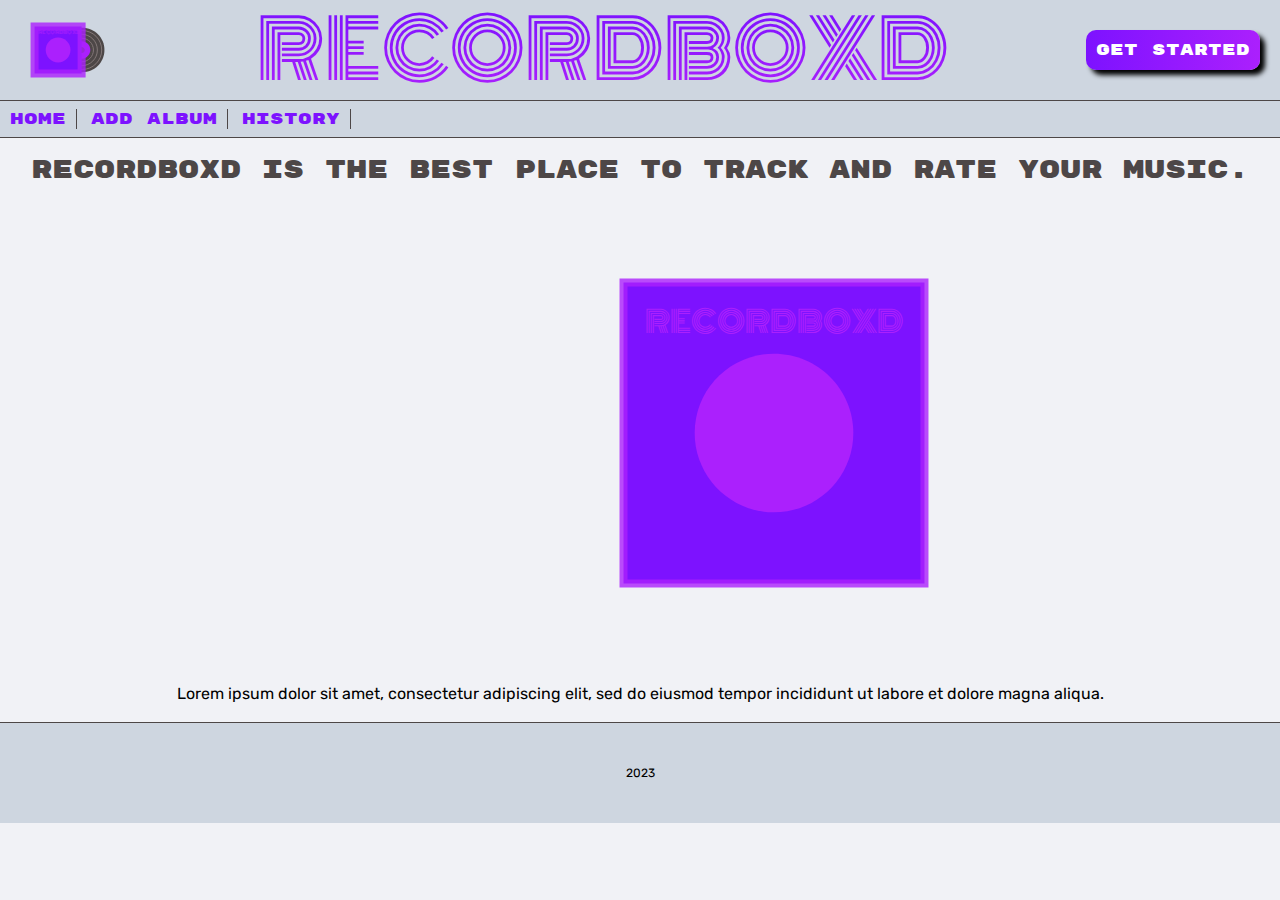
==== index.html @ 7b8d5eb2 "Added code for landing page" ====
<!DOCTYPE html>
<html lang="en">

<head>
    <meta charset="UTF-8">
    <meta http-equiv="X-UA-Compatible" content="IE=edge">
    <meta name="viewport" content="width=device-width, initial-scale=1.0">
    <link href="style.css" rel="stylesheet">
    <link rel="preconnect" href="https://fonts.googleapis.com">
    <link rel="preconnect" href="https://fonts.gstatic.com" crossorigin>
    <link href="https://fonts.googleapis.com/css2?family=Monoton&family=Rubik&family=Rubik+Mono+One&display=swap"
        rel="stylesheet">
    <title>Home - RECORDBOXD</title>
</head>

<body>
    <header>
        <div class="mainHeader">
            <img src="/images/logo.svg" alt="logo" class="logoImageHeader" />
            <h1>RECORDBOXD</h1>
            <button class="getStartedButton">Get Started</button>
        </div>

        <nav>

            <a href="index.html">Home</a>
            <a href="addAlbum.html">Add Album</a>
            <a href="history.html">History</a>

        </nav>
    </header>

    <main class="landingMain">
        <p class="shortDesc">RECORDBOXD is the best place to track and rate your music.</p>
        <div class="animationArea">

            <img src="/images/record.svg" alt="record" id="recordSVG">
            <img src="images/cover.svg" alt="record cover" id="coverSVG">

        </div>

        <p class="normalText">Lorem ipsum dolor sit amet, consectetur adipiscing elit, sed do eiusmod tempor incididunt
            ut labore et dolore
            magna
            aliqua.</p>

    </main>

    <footer>
        <p>2023</p>
    </footer>
</body>

</html>
---- style.css ----
/* CSS RESET */

/* http://meyerweb.com/eric/tools/css/reset/ 
   v2.0 | 20110126
   License: none (public domain)
*/

html,
body,
div,
span,
applet,
object,
iframe,
h1,
h2,
h3,
h4,
h5,
h6,
p,
blockquote,
pre,
a,
abbr,
acronym,
address,
big,
cite,
code,
del,
dfn,
em,
img,
ins,
kbd,
q,
s,
samp,
small,
strike,
strong,
sub,
sup,
tt,
var,
b,
u,
i,
center,
dl,
dt,
dd,
ol,
ul,
li,
fieldset,
form,
label,
legend,
table,
caption,
tbody,
tfoot,
thead,
tr,
th,
td,
article,
aside,
canvas,
details,
embed,
figure,
figcaption,
footer,
header,
hgroup,
menu,
nav,
output,
ruby,
section,
summary,
time,
mark,
audio,
video {
    margin: 0;
    padding: 0;
    border: 0;
    font-size: 100%;
    font: inherit;
    vertical-align: baseline;
}

/* HTML5 display-role reset for older browsers */
article,
aside,
details,
figcaption,
figure,
footer,
header,
hgroup,
menu,
nav,
section {
    display: block;
}

body {
    line-height: 1;
}

ol,
ul {
    list-style: none;
}

blockquote,
q {
    quotes: none;
}

blockquote:before,
blockquote:after,
q:before,
q:after {
    content: '';
    content: none;
}

table {
    border-collapse: collapse;
    border-spacing: 0;
}

/* END OF CSS RESET */

/* COMPONENT CSS */

body {
    background-color: #f1f2f6;
}
header {
    background-color: #ced6e0;
    display: flex;
    flex-direction:column;
}

.mainHeader {
    display: flex;
    align-items: center;
    justify-content: space-between;
    padding-left: 20px;
    padding-right: 20px;
    border-bottom: 1px solid #4D4747;
}

.logoImageHeader {
    width: 100px;
    height: 100px;
}

h1 {
    font-family: 'Monoton', cursive ;
    font-size: 80px;
    background: -webkit-linear-gradient(#7d12ff, #ab20fd);
    -webkit-background-clip: text;
    -webkit-text-fill-color: transparent;
    
}

.getStartedButton {
    background: linear-gradient(to right, #7d12ff, #ab20fd);
    font-family:  'Rubik Mono One', sans-serif;
    color: white;
    font-size: 16px;
    padding: 10px;
    border: none;
    border-radius: 10px;
    box-shadow: 5px 5px 5px black;
    transition-duration: 0.5s;
    transition-timing-function: ease-in;
}

button:hover {
    box-shadow: none;
    transition-duration: 0.5s;
    transition-timing-function: ease-in;
}

nav {
    padding: 10px;
    border-bottom: 1px solid #4D4747;
}

nav a {
    text-decoration: none;
    font-family: 'Rubik Mono One', sans-serif;
    color: #7d12ff;
    margin-right: 10px;
    border-right: 1px solid #4D4747;
    padding-right: 10px;
    transition-duration: 0.5s;
        transition-timing-function: ease;
}

nav a:hover {
    color:#ab20fd;
    transition-duration: 0.5s;
    transition-timing-function: ease;
}

footer {
    background-color: #ced6e0;
    height: 100px;
    display: flex;
    align-items: center;
    justify-content: center;
    border-top: 1px solid #4D4747;
    font-family: 'Rubik', sans-serif;
    font-size: 12px;
}

/* LANDING PAGE CSS */

.landingMain {
    margin: 20px;
}

.shortDesc {
    font-family: 'Rubik Mono One', sans-serif;
    font-size: 25px;
    text-align: center;
    color: #4D4747;
}

.animationArea {
    position: relative;
    top: 0;
    left: 0;
}

#recordSVG {
    position: relative;
    top: 0;
    left: 502px;
    z-index: 1;
    animation-name: recordAnimation;
    animation-duration: 10s;
    animation-iteration-count: infinite;
   
}




#coverSVG {
    position: relative;
    top: 0;
    left: 0;
    z-index: 2;
}

@keyframes recordAnimation {
    40% {
        transform: translate(300px);
    }
}

.normalText {
    font-family: 'Rubik', sans-serif;
    font-size: 16px;
    text-align: center;
}
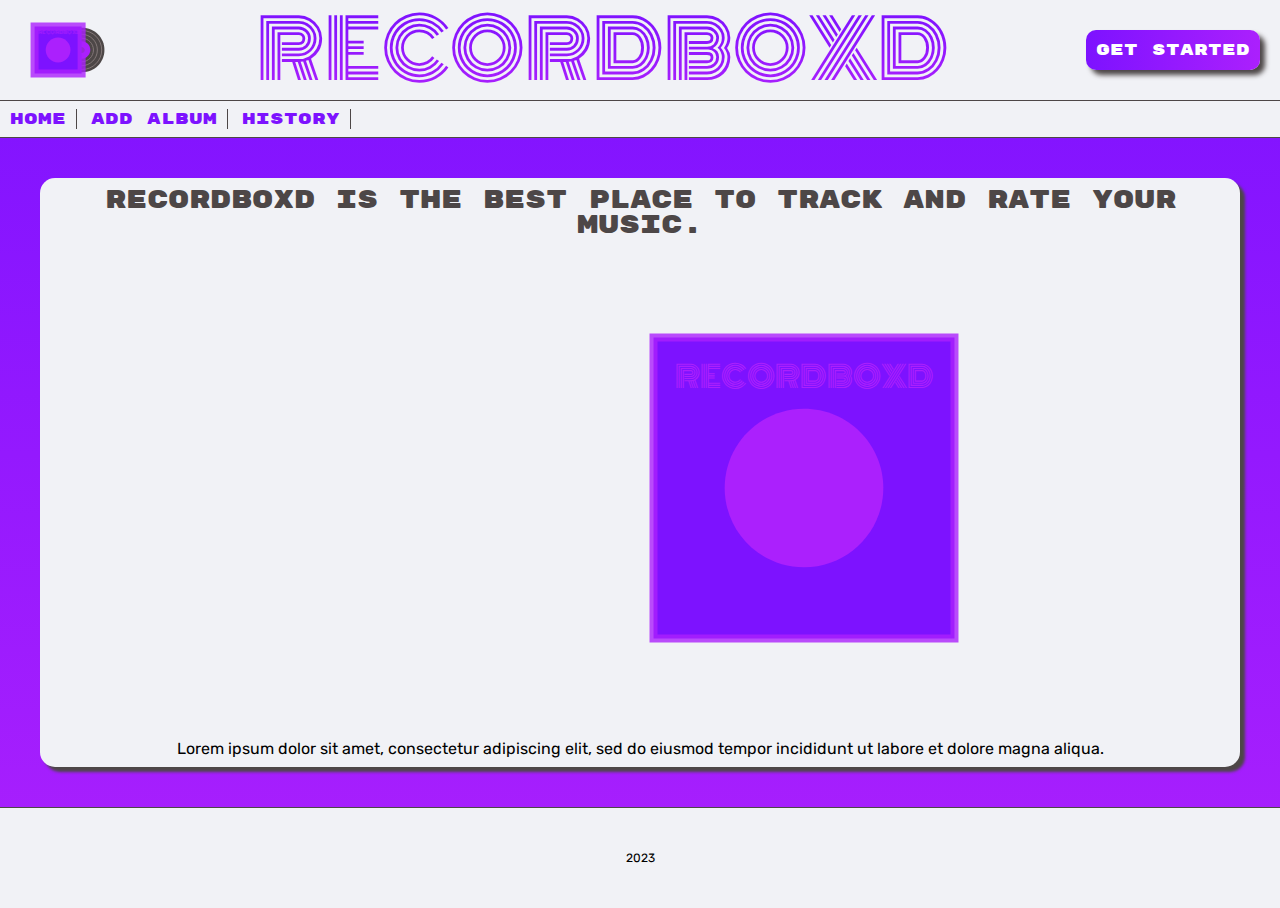
==== commit 7d6a1195: "Added HTML and styling for 'Add Album' page and 'History' page." ====
--- a/index.html
+++ b/index.html
@@ -31,18 +31,21 @@
     </header>
 
     <main class="landingMain">
-        <p class="shortDesc">RECORDBOXD is the best place to track and rate your music.</p>
-        <div class="animationArea">
+        <div class="textArea">
+            <p class="shortDesc">RECORDBOXD is the best place to track and rate your music.</p>
+            <div class="animationArea">
 
-            <img src="/images/record.svg" alt="record" id="recordSVG">
-            <img src="images/cover.svg" alt="record cover" id="coverSVG">
+                <img src="/images/record.svg" alt="record" id="recordSVG">
+                <img src="images/cover.svg" alt="record cover" id="coverSVG">
 
+            </div>
+
+            <p class="normalText">Lorem ipsum dolor sit amet, consectetur adipiscing elit, sed do eiusmod tempor
+                incididunt
+                ut labore et dolore
+                magna
+                aliqua.</p>
         </div>
-
-        <p class="normalText">Lorem ipsum dolor sit amet, consectetur adipiscing elit, sed do eiusmod tempor incididunt
-            ut labore et dolore
-            magna
-            aliqua.</p>
 
     </main>
 
--- a/style.css
+++ b/style.css
@@ -135,16 +135,15 @@
     border-collapse: collapse;
     border-spacing: 0;
 }
-
 /* END OF CSS RESET */
 
 /* COMPONENT CSS */
 
 body {
+    background-image: linear-gradient(#7d12ff, #ab20fd);
+}
+header {
     background-color: #f1f2f6;
-}
-header {
-    background-color: #ced6e0;
     display: flex;
     flex-direction:column;
 }
@@ -180,7 +179,7 @@
     padding: 10px;
     border: none;
     border-radius: 10px;
-    box-shadow: 5px 5px 5px black;
+    box-shadow: 5px 5px 5px #4D4747;
     transition-duration: 0.5s;
     transition-timing-function: ease-in;
 }
@@ -214,7 +213,7 @@
 }
 
 footer {
-    background-color: #ced6e0;
+    background-color: #f1f2f6;
     height: 100px;
     display: flex;
     align-items: center;
@@ -227,7 +226,16 @@
 /* LANDING PAGE CSS */
 
 .landingMain {
-    margin: 20px;
+    margin: 40px;
+    
+}
+
+.textArea {
+    background-color: #f1f2f6;
+    border-radius: 15px;
+    box-shadow: 5px 5px 3px #4D4747;
+    padding: 10px;
+    
 }
 
 .shortDesc {
@@ -264,6 +272,7 @@
     z-index: 2;
 }
 
+
 @keyframes recordAnimation {
     40% {
         transform: translate(300px);
@@ -276,4 +285,169 @@
     text-align: center;
 }
 
-
+/* ADD ALBUM PAGE CSS */
+
+.formArea {
+    display: flex;
+    flex-direction: column;
+}
+
+.addAlbumForm {
+    display: flex;
+    flex-direction: column;
+    margin: 20px;
+    font-family: 'Rubik', sans-serif;
+    font-size: 16px;
+}
+
+.mainFormArea {
+    display: flex;
+    justify-content: space-around;
+    align-items: flex-start;
+    margin-top: 30px;
+}
+
+.formCol1 {
+    display: flex;
+    flex-direction: column;
+}
+
+.formCol2 {
+    display: flex;
+    flex-direction: column;
+}
+
+.formCol3 {
+    display: flex;
+    flex-direction: column;
+    gap: 30px;
+}
+
+h2 {
+    font-family: 'Rubik Mono One', sans-serif;
+    text-align: center;
+    font-size: 25px;
+    color: #7d12ff;
+}
+
+input[type="text"], input[type="number"] {
+    padding: 10px;
+    background-color: #f1f2f6;
+    border: 2px solid #4D4747;
+    border-radius: 10px;
+    width: 200px;
+    margin: 10px;
+}
+
+.trackLabel {
+    display: flex;
+    align-items: center;
+}
+
+input[type="submit"] {
+    background: linear-gradient(to right, #7d12ff, #ab20fd);
+        font-family: 'Rubik Mono One', sans-serif;
+        color: white;
+        font-size: 16px;
+        padding: 10px;
+        border: none;
+        border-radius: 10px;
+        box-shadow: 5px 5px 5px #4D4747;
+        transition-duration: 0.5s;
+        transition-timing-function: ease-in;
+        width: 500px;
+        align-self: center;
+        margin-top: 30px;
+}
+
+input[type="submit"]:hover {
+    box-shadow: none;
+        transition-duration: 0.5s;
+        transition-timing-function: ease-in;
+}
+
+h3, label {
+    text-align: center;
+}
+
+.addTrackButton {
+    background-color: none;
+    border: none;
+    font-family: 'Rubik', sans-serif;
+    font-size: 16px;
+    color:#7d12ff;   
+}
+
+textarea {
+    border: 2px solid #4D4747;
+    border-radius: 10px;
+    padding: 5px;   
+}
+
+/* HISTORY PAGE CSS */
+
+.historyMain {
+    display: flex;
+    justify-content: space-around;
+    align-items: center;
+}
+
+.albumCard {
+    background-color: #f1f2f6;
+    border-radius: 15px;
+    box-shadow: 5px 5px 3px #4D4747;
+    display: flex;
+    flex-direction: column;
+    justify-content: space-between;
+    align-items: center;
+    width: 400px;
+    margin: 30px;
+    gap: 30px;
+}
+
+.albumArtDisplay {
+    width: 300px;
+    height: 300px;
+    padding: 30px 30px 0px 30px;
+}
+
+.albumInfoLine1 {
+    display: flex;
+    gap: 30px;
+}
+
+.albumInfoLine2 {
+    display: flex;
+    gap: 30px;
+    margin-bottom: 30px;
+    align-items: center;
+}
+
+.seeMore {
+    background: linear-gradient(to right, #7d12ff, #ab20fd);
+        font-family: 'Rubik Mono One', sans-serif;
+        color: white;
+        font-size: 16px;
+        padding: 10px;
+        border: none;
+        border-radius: 10px;
+        box-shadow: 5px 5px 5px #4D4747;
+        transition-duration: 0.5s;
+        transition-timing-function: ease-in;
+}
+
+.albumTitle {
+    font-family: 'Rubik Mono One', sans-serif;
+    font-size: 25px;
+    color:#7d12ff;
+}
+
+.albumInfoPara {
+    font-family: 'Rubik', sans-serif;
+}
+
+.albumInfoLine2 p {
+    font-family: 'Rubik Mono One', sans-serif;
+    font-size: 16px;
+    color:#7d12ff;
+}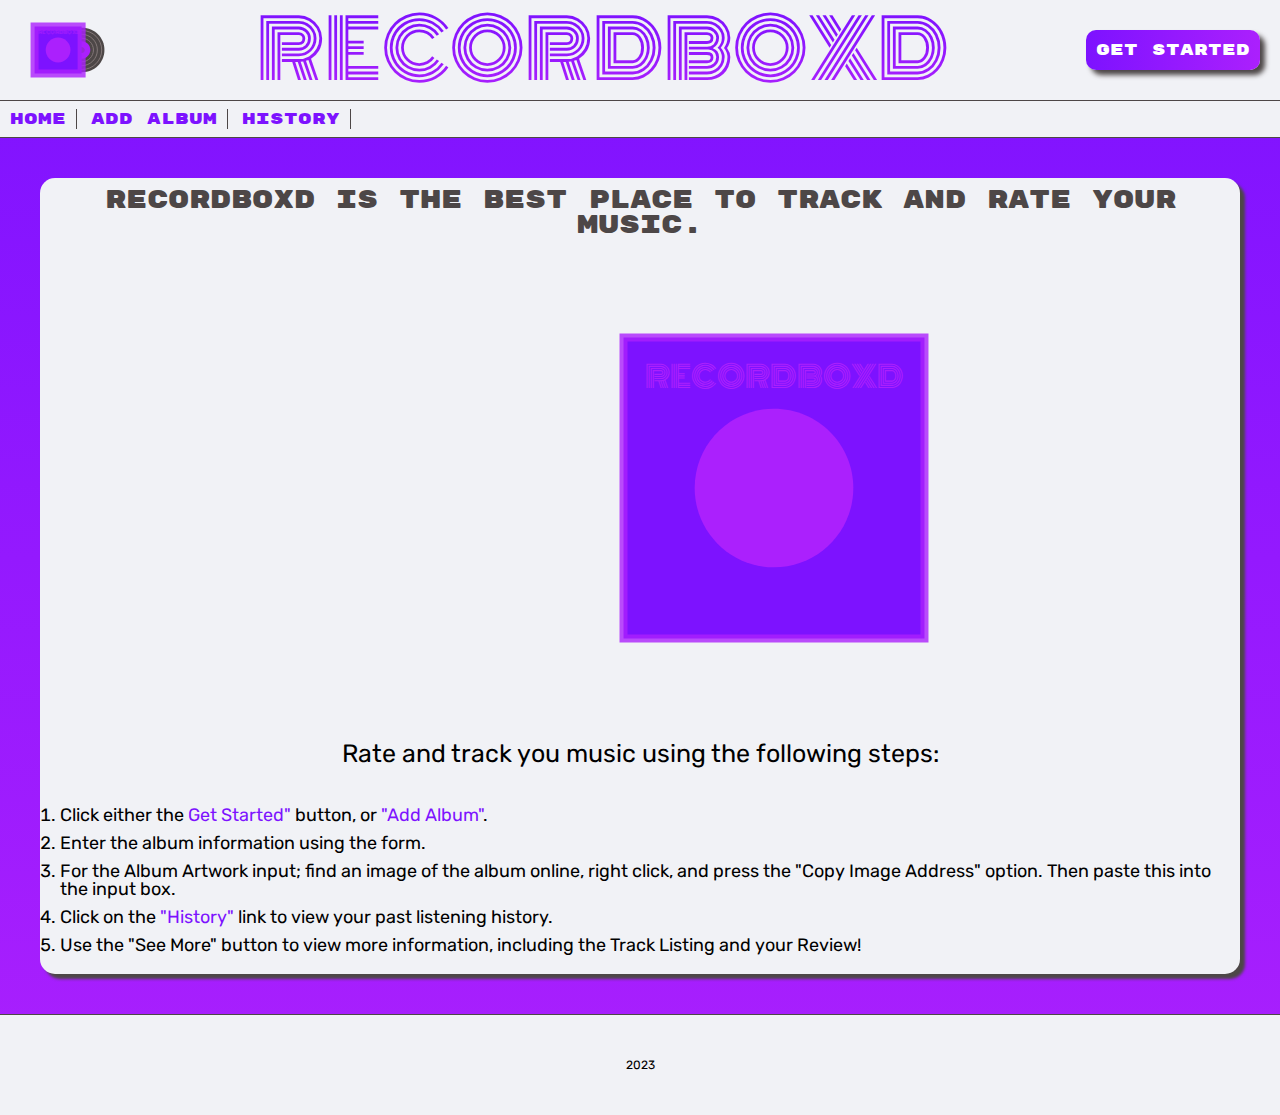
==== commit 1153e2bc: "Added value display for range slider, and adjusted CSS" ====
--- a/index.html
+++ b/index.html
@@ -18,7 +18,7 @@
         <div class="mainHeader">
             <img src="/images/logo.svg" alt="logo" class="logoImageHeader" />
             <h1>RECORDBOXD</h1>
-            <button class="getStartedButton">Get Started</button>
+            <button class="getStartedButton" onclick="getStartedHandler()">Get Started</button>
         </div>
 
         <nav>
@@ -39,12 +39,20 @@
                 <img src="images/cover.svg" alt="record cover" id="coverSVG">
 
             </div>
-
-            <p class="normalText">Lorem ipsum dolor sit amet, consectetur adipiscing elit, sed do eiusmod tempor
-                incididunt
-                ut labore et dolore
-                magna
-                aliqua.</p>
+            <div class="moreInfo">
+                <p class="normalText">Rate and track you music using the following steps:</p>
+                <ol>
+                    <li>Click either the <a href="addAlbum.html">Get Started"</a> button, or <a
+                            href="addAlbum.html">"Add
+                            Album"</a>.</li>
+                    <li>Enter the album information using the form.</li>
+                    <li>For the Album Artwork input; find an image of the album online, right click, and press the "Copy
+                        Image Address" option. Then paste this into the input box.</li>
+                    <li>Click on the <a href="history.html">"History"</a> link to view your past listening history.</li>
+                    <li>Use the "See More" button to view more information, including the Track Listing and your Review!
+                    </li>
+                </ol>
+            </div>
         </div>
 
     </main>
@@ -52,6 +60,8 @@
     <footer>
         <p>2023</p>
     </footer>
+
+    <script src="recordboxd.js"></script>
 </body>
 
 </html>--- a/style.css
+++ b/style.css
@@ -188,6 +188,7 @@
     box-shadow: none;
     transition-duration: 0.5s;
     transition-timing-function: ease-in;
+    cursor: pointer;
 }
 
 nav {
@@ -210,6 +211,7 @@
     color:#ab20fd;
     transition-duration: 0.5s;
     transition-timing-function: ease;
+    cursor: pointer;
 }
 
 footer {
@@ -254,7 +256,7 @@
 #recordSVG {
     position: relative;
     top: 0;
-    left: 502px;
+    left: 480px;
     z-index: 1;
     animation-name: recordAnimation;
     animation-duration: 10s;
@@ -268,7 +270,7 @@
 #coverSVG {
     position: relative;
     top: 0;
-    left: 0;
+    left: -30px;
     z-index: 2;
 }
 
@@ -279,10 +281,32 @@
     }
 }
 
-.normalText {
-    font-family: 'Rubik', sans-serif;
-    font-size: 16px;
-    text-align: center;
+
+
+.moreInfo {
+    display: flex;
+    flex-direction: column;
+    align-items: center;
+    justify-content: center;
+    font-family: 'Rubik', sans-serif;
+}
+
+.moreInfo p {
+    font-size: 25px;
+    margin-bottom: 30px;
+}
+
+.moreInfo li {
+    list-style: decimal;
+    margin: 10px;
+    font-size: 18px;
+}
+
+.moreInfo a {
+    font-family: 'Rubik', sans-serif;
+    font-size: 18px;
+    color: #7d12ff;
+    text-decoration: none;
 }
 
 /* ADD ALBUM PAGE CSS */
@@ -364,6 +388,7 @@
     box-shadow: none;
         transition-duration: 0.5s;
         transition-timing-function: ease-in;
+        cursor: pointer;
 }
 
 h3, label {
@@ -376,6 +401,17 @@
     font-family: 'Rubik', sans-serif;
     font-size: 16px;
     color:#7d12ff;   
+}
+
+.rangeSliderDiv {
+    display: flex;
+    align-items: center;
+    justify-content: center;
+}
+
+input[type="range"]{
+    width: 200px;
+    margin-right: 10px;
 }
 
 textarea {
@@ -388,8 +424,11 @@
 
 .historyMain {
     display: flex;
-    justify-content: space-around;
-    align-items: center;
+    justify-content: center; 
+    align-items: center;
+    flex-wrap: wrap;
+    gap: 30px;
+    flex-wrap: wrap;
 }
 
 .albumCard {
@@ -397,13 +436,18 @@
     border-radius: 15px;
     box-shadow: 5px 5px 3px #4D4747;
     display: flex;
-    flex-direction: column;
+    flex-direction: row;
     justify-content: space-between;
     align-items: center;
     width: 400px;
+    height: 560px;
     margin: 30px;
     gap: 30px;
-}
+    padding: 10px;
+    transition: width 0.3s ease;
+}
+
+
 
 .albumArtDisplay {
     width: 300px;
@@ -413,7 +457,7 @@
 
 .albumInfoLine1 {
     display: flex;
-    gap: 30px;
+    gap: 40px;
 }
 
 .albumInfoLine2 {
@@ -444,10 +488,112 @@
 
 .albumInfoPara {
     font-family: 'Rubik', sans-serif;
+    font-size: 25px;
 }
 
 .albumInfoLine2 p {
     font-family: 'Rubik Mono One', sans-serif;
+    font-size: 25px;
+    color:#7d12ff;
+}
+
+.defaultView {
+    width: 400px;
+    display: flex;
+    flex-direction: column;
+    justify-content: center;
+    align-items: center;
+    gap: 30px;
+    margin-left: 20px;
+    
+}
+
+.expandedDiv {
+    display: flex;
+    align-items: center;
+    justify-content: space-evenly;
+    gap: 25%;
+    width: 100%;
+    height: 560px;
+    font-family: 'Rubik', sans-serif;
     font-size: 16px;
-    color:#7d12ff;
+    background-color: #f1f2f6;
+    
+    
+    visibility: collapse;
+}
+
+.listArea {
+    display: flex;
+    flex-direction: column;
+    align-items: flex-start;
+    justify-content: space-between;
+    flex-wrap: wrap;
+    width: 600px;
+    align-self: flex-start;
+    margin-top: 40px;
+    
+}
+
+.listArea h4 {
+    margin-bottom: 20px;
+    display: flex;
+    flex-direction: column;
+    flex-wrap: wrap;
+}
+
+.reviewDisplay {
+    width: 100%;
+    margin-right: 20px;
+    align-self: flex-start;
+    margin-top: 40px;
+    
+}
+
+.expandedDiv h4 {
+    font-family: 'Rubik Mono One', sans-serif;
+    color: #7d12ff;
+    font-size: 25px;
+    margin-bottom: 20px;
+}
+
+
+.expandedDiv p {
+    text-overflow: ellipsis;
+    word-wrap: break-word;
+}
+
+.expandedDiv ol {
+    display: flex;
+    flex-direction: column;
+    align-items: flex-start;
+    flex-wrap: wrap;
+    justify-content: space-between;
+    list-style:decimal;
+    margin-right: 30px;
+}
+
+.expandedDiv ol li {
+    margin-bottom: 10px;
+    margin-left: 16px;
+}
+
+.clear {
+    background-color: #f1f2f6;
+        font-family: 'Rubik Mono One', sans-serif;
+        color: #7d12ff;
+        font-size: 16px;
+        padding: 10px;
+        border: none;
+        border-radius: 10px;
+        box-shadow: 5px 5px 5px #4D4747;
+        transition-duration: 0.5s;
+        transition-timing-function: ease-in;
+}
+
+section {
+    display: flex;
+    justify-content: center;
+    align-items: center;
+    margin: 30px;
 }